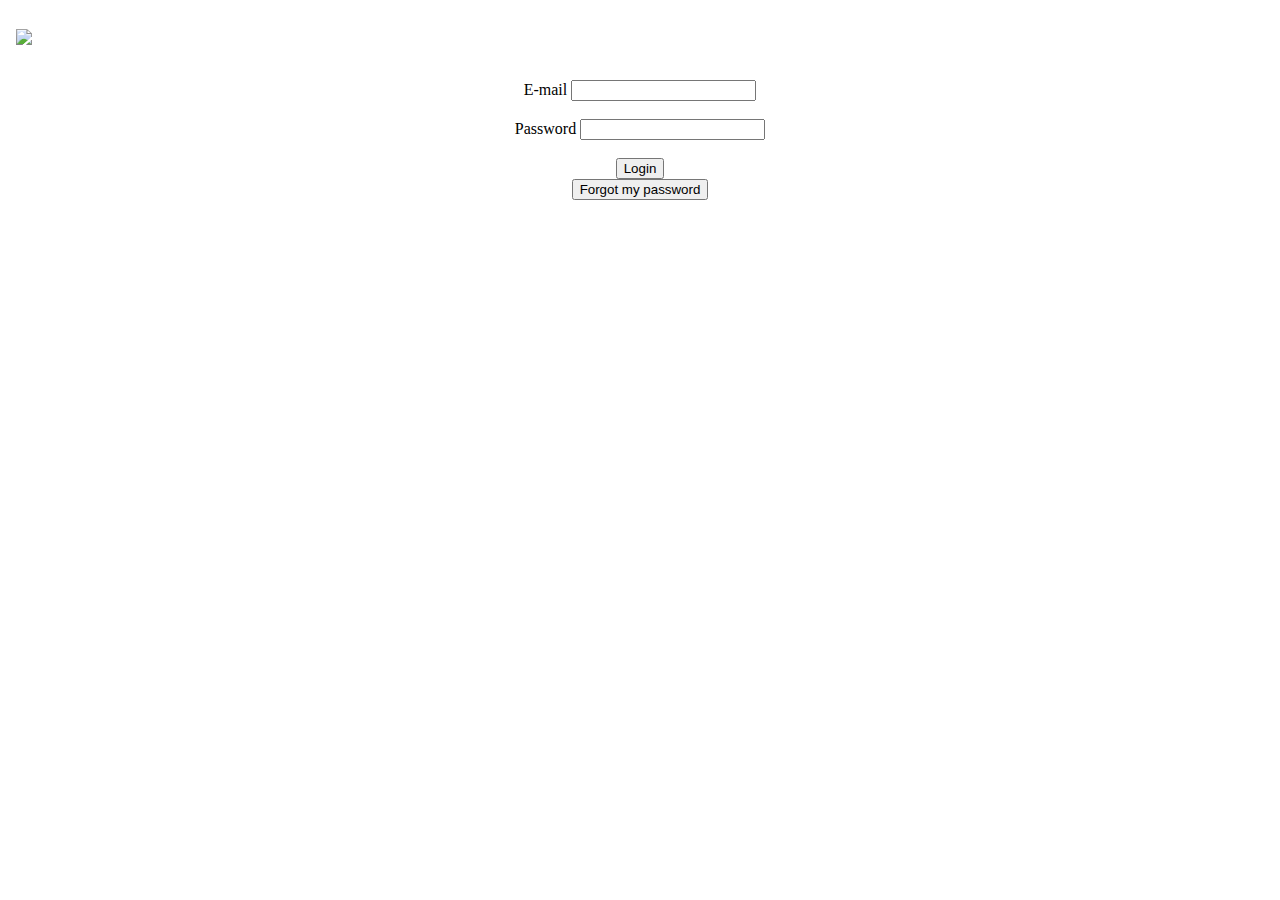
==== index.html @ 3db4d34d "Update index.html" ====
<!DOCTYPE html>
<html>
    <style>


    </style>
    <head>
        <style>
            .center {text-align:center}
            .left {text-align:left}
            .right {text-align:right}
            body {
                background-image: url("https://github.com/TurboProgramming/FakeBook/blob/master/OzadjeFAKEBOOK12052020.png?raw=true");
                background-size: 100%
                background-repeat: no-repeat;
            }


            .container {
              position: relative;
              text-align: center;
              color: black;
            }

            .bottom-left {
              position: absolute;
              bottom: 8px;
              left: 16px;
            }

            .top-left {
              position: absolute;
              top: 29px;
              left: 16px;
            }

            .top-right {
              position: absolute;
              bottom: 110px;
              right: 400px;
            }

            .bottom-right {
              position: absolute;
              bottom: 8px;
              right: 16px;
            }

            .centered {
              position: absolute;
              top: 50%;
              left: 50%;
              transform: translate(-50%, -50%);
            }









        </style>
        <meta charset="UTF-8">
        <title> FAKEBOOK Login</title>
    </head>


    <body>
        <div class="top-left"> <img src="https://raw.githubusercontent.com/TurboProgramming/FakeBook/master/Fakebook_banner.png"> </div>

        <br><br><br><br>

            <form action="/Fakebook_Main_Page.html" class="center">
                <label for="email">E-mail</label>
                <input type="email" id="email" name="email"><br><br>
                <label for="password">Password</label>
                <input type="password" id="pwd" name="pwd" minlength="7"><br><br>
                <input type="submit" value="Login">
            </form>

            <form action="/Fakebook_ForgotPassword.html" class="center">

                <input type="submit" value="Forgot my password">

            </form>
    </body>
</html>
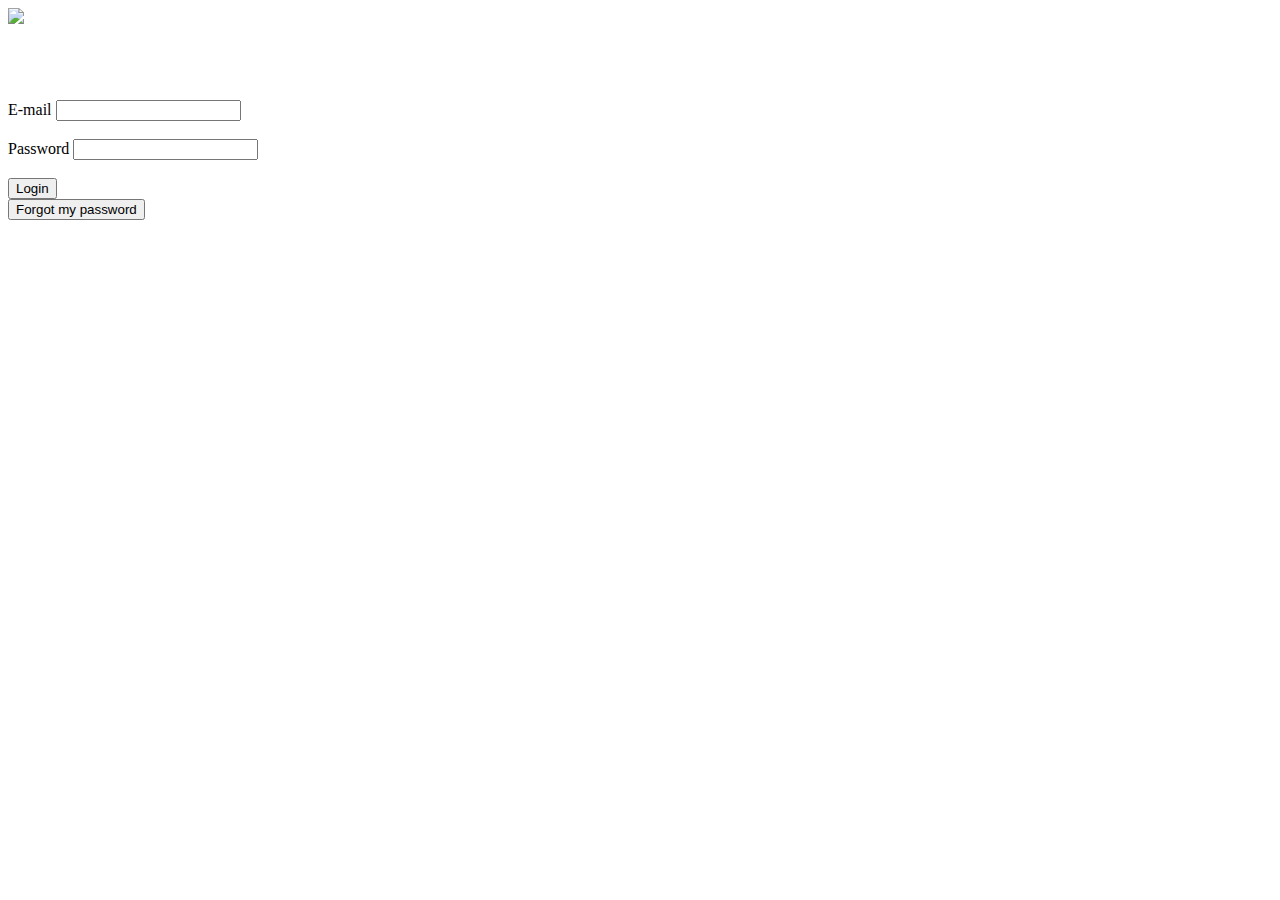
==== commit 49fa9a65: "Update index.html" ====
--- a/index.html
+++ b/index.html
@@ -6,68 +6,14 @@
     </style>
     <head>
         <style>
-            .center {text-align:center}
-            .left {text-align:left}
-            .right {text-align:right}
-            body {
-                background-image: url("https://github.com/TurboProgramming/FakeBook/blob/master/OzadjeFAKEBOOK12052020.png?raw=true");
-                background-size: 100%
-                background-repeat: no-repeat;
-            }
-
-
-            .container {
-              position: relative;
-              text-align: center;
-              color: black;
-            }
-
-            .bottom-left {
-              position: absolute;
-              bottom: 8px;
-              left: 16px;
-            }
-
-            .top-left {
-              position: absolute;
-              top: 29px;
-              left: 16px;
-            }
-
-            .top-right {
-              position: absolute;
-              bottom: 110px;
-              right: 400px;
-            }
-
-            .bottom-right {
-              position: absolute;
-              bottom: 8px;
-              right: 16px;
-            }
-
-            .centered {
-              position: absolute;
-              top: 50%;
-              left: 50%;
-              transform: translate(-50%, -50%);
-            }
-
-
-
-
-
-
-
-
-
+            
         </style>
         <meta charset="UTF-8">
         <title> FAKEBOOK Login</title>
     </head>
 
 
-    <body>
+    <body class="background1">
         <div class="top-left"> <img src="https://raw.githubusercontent.com/TurboProgramming/FakeBook/master/Fakebook_banner.png"> </div>
 
         <br><br><br><br>
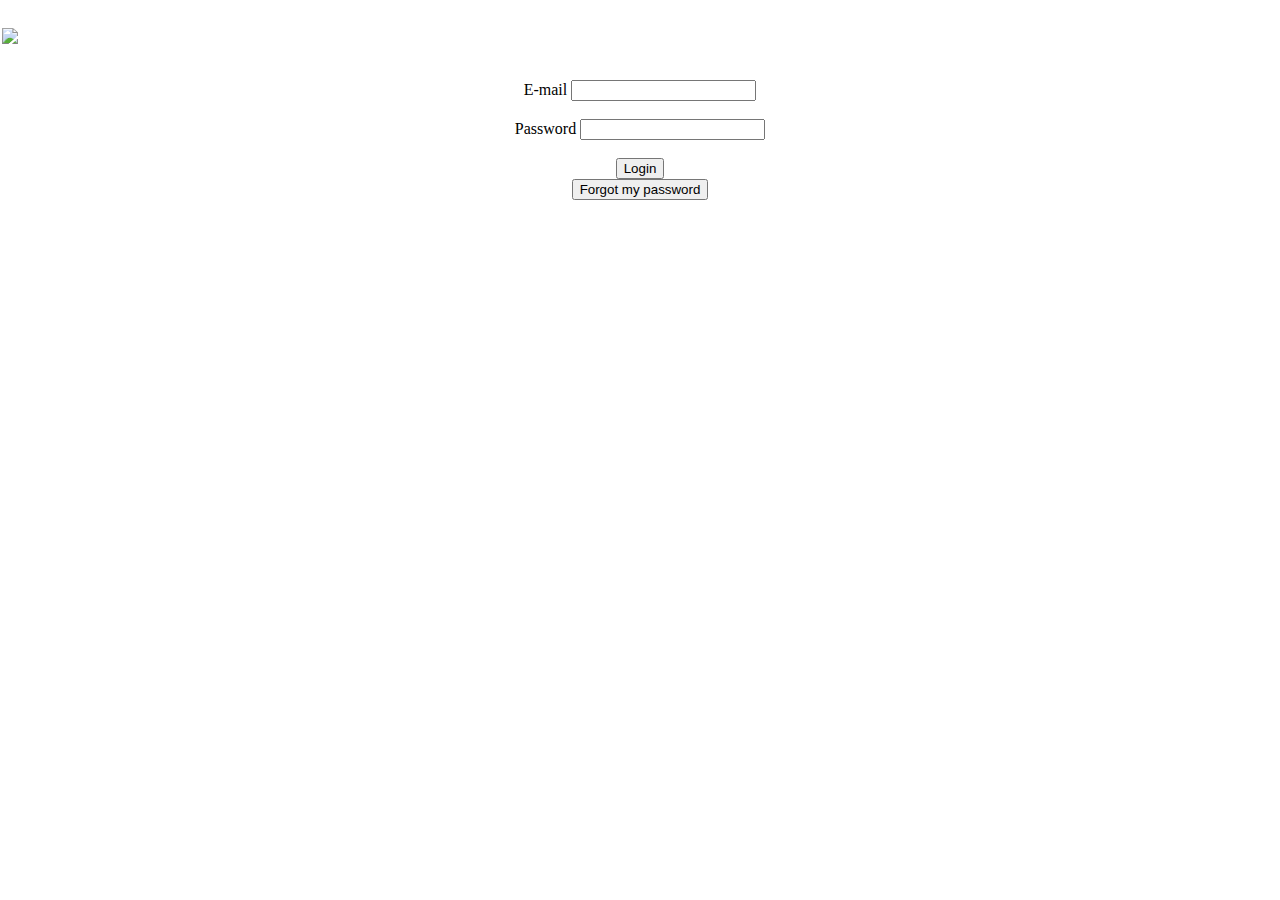
==== commit 304f0c05: "Update index.html" ====
--- a/index.html
+++ b/index.html
@@ -10,11 +10,12 @@
         </style>
         <meta charset="UTF-8">
         <title> FAKEBOOK Login</title>
+        <link rel="stylesheet" type="text/css" href="/style.css">
     </head>
 
 
     <body class="background1">
-        <div class="top-left"> <img src="https://raw.githubusercontent.com/TurboProgramming/FakeBook/master/Fakebook_banner.png"> </div>
+        <div class="top-left" style="position: fixed;"> <img src="https://raw.githubusercontent.com/TurboProgramming/FakeBook/master/Fakebook_banner.png"> </div>
 
         <br><br><br><br>
 
--- a/style.css
+++ b/style.css
@@ -0,0 +1,118 @@
+.center {text-align:center}
+            .left {text-align:left}
+            .right {text-align:right}
+            .justify {text-align:justify}
+            body.background1 {
+                background-image: url("https://github.com/TurboProgramming/FakeBook/blob/master/OzadjeFAKEBOOK12052020.png?raw=true");
+                background-size: cover;
+                background-repeat: no-repeat;        
+                
+                background-attachment: scroll;
+            }
+            
+            body.background2 {
+                background-image: url("https://raw.githubusercontent.com/TurboProgramming/FakeBook/master/OzadjeFAKEBOOK_MainPage12052020.png");
+                background-size: cover;
+                background-repeat: no-repeat;        
+               
+                background-attachment: scroll;
+            }
+
+            a:link {
+              color: black;
+              background-color: transparent;
+              text-decoration: none;
+            }
+            a:visited {
+              color: black;
+              background-color: transparent;
+              text-decoration: none;
+            }
+            a:hover {
+              color: orange;
+              background-color: transparent;
+              text-decoration: underline;
+            }
+            a:active {
+              color: green;
+              background-color: transparent;
+              text-decoration: underline;
+            }
+
+            p.normal {
+              font-weight: normal;
+            }
+
+            p.light {
+              font-weight: lighter;
+            }
+
+            p.thick {
+              font-weight: bold;
+            }
+
+            p.thicker {
+              font-weight: 900;
+            }
+
+
+
+
+
+
+
+            .container {
+              position: relative;
+              text-align: center;
+              color: black;
+            }
+
+            .bottom-left {
+              position: absolute;
+              bottom: 8px;
+              left: 16px;
+            }
+
+            .top-left {
+              position: fixed;
+              top: 28px;
+              left: 2px;
+            }
+
+            .top-left2 {
+              position: absolute;
+              top: 108px;
+              left: 79px;
+            }
+
+            .top-left3 {
+              position: absolute;
+              top: 138px;
+              left: 79px;
+            }
+
+            .top-right {
+              position: absolute;
+              bottom: 110px;
+              right: 400px;
+            }
+
+            .top-right2 {
+              position: absolute;
+              bottom: 50px;
+              right: 200px;
+            }
+
+            .bottom-right {
+              position: absolute;
+              bottom: 8px;
+              right: 16px;
+            }
+
+
+            .centered {
+              position: absolute;
+              top: 50%;
+              left: 50%;
+              transform: translate(-50%, -50%);
+            }
